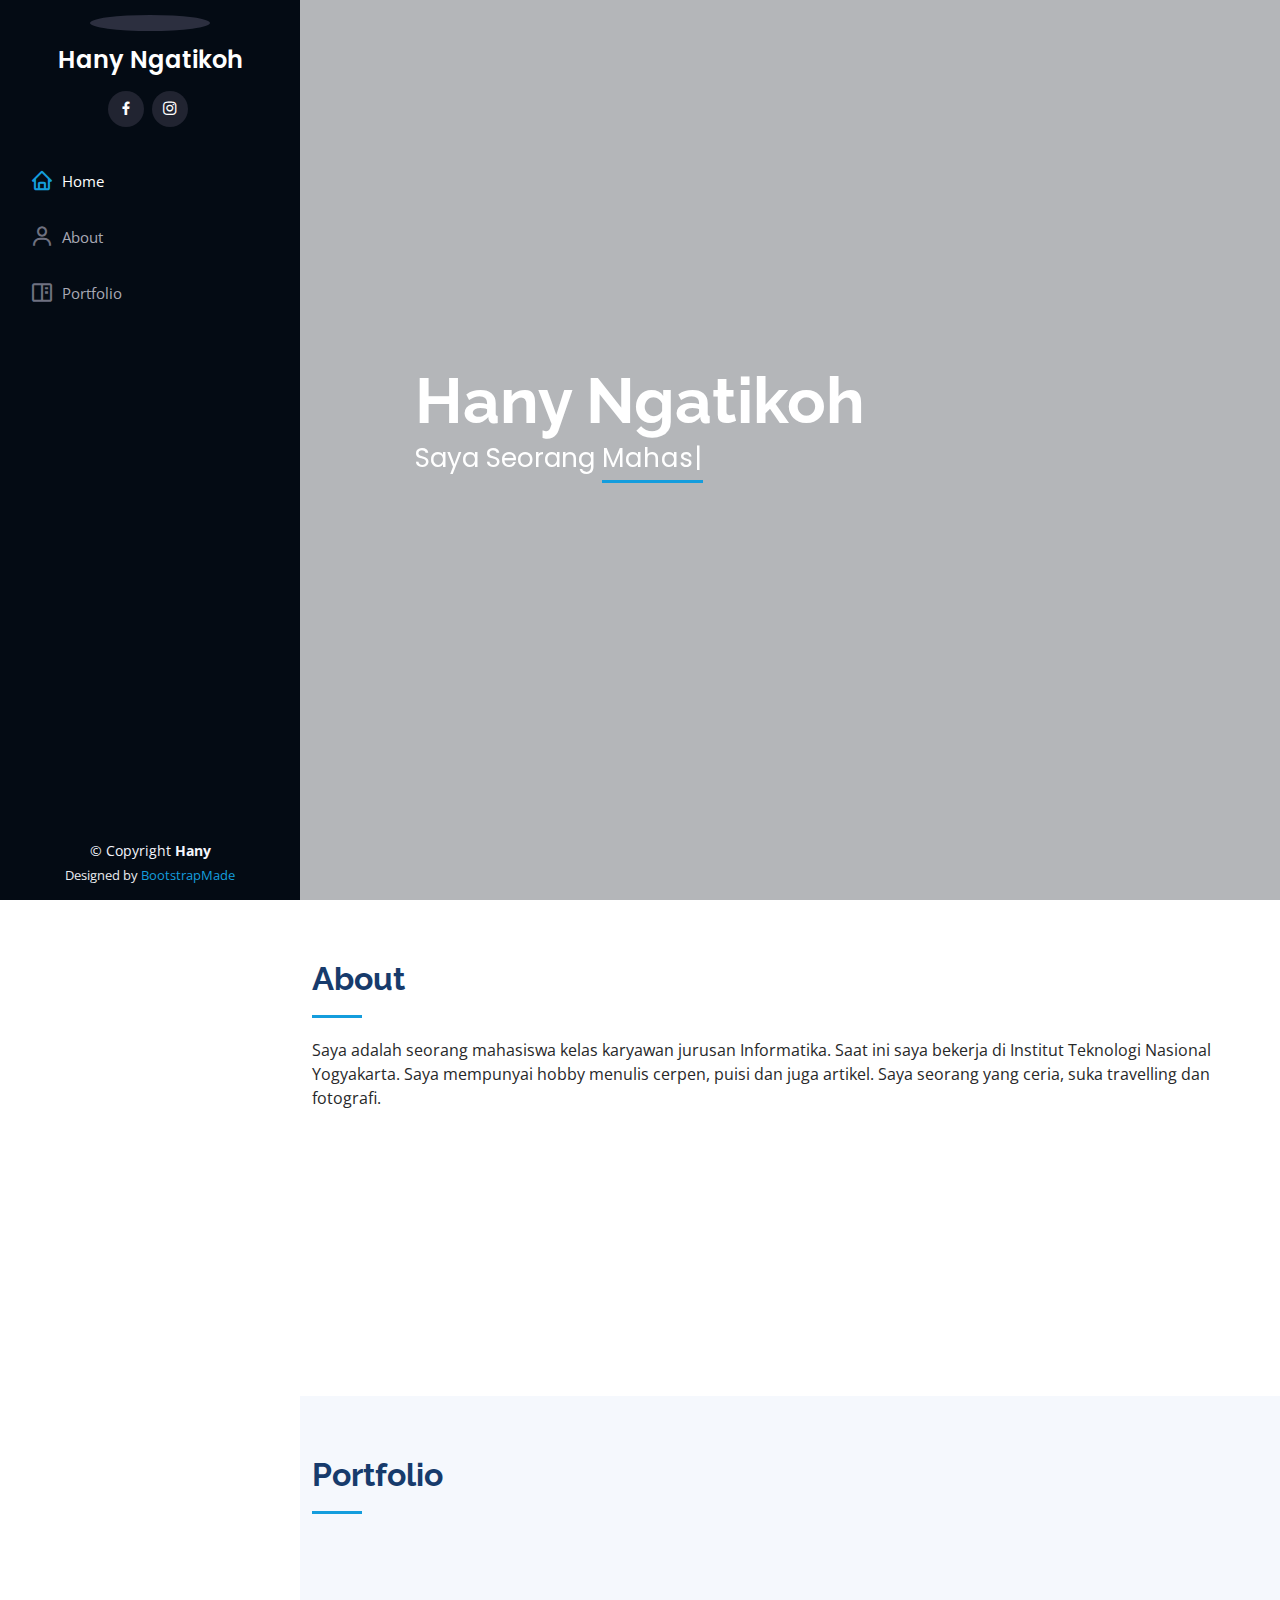
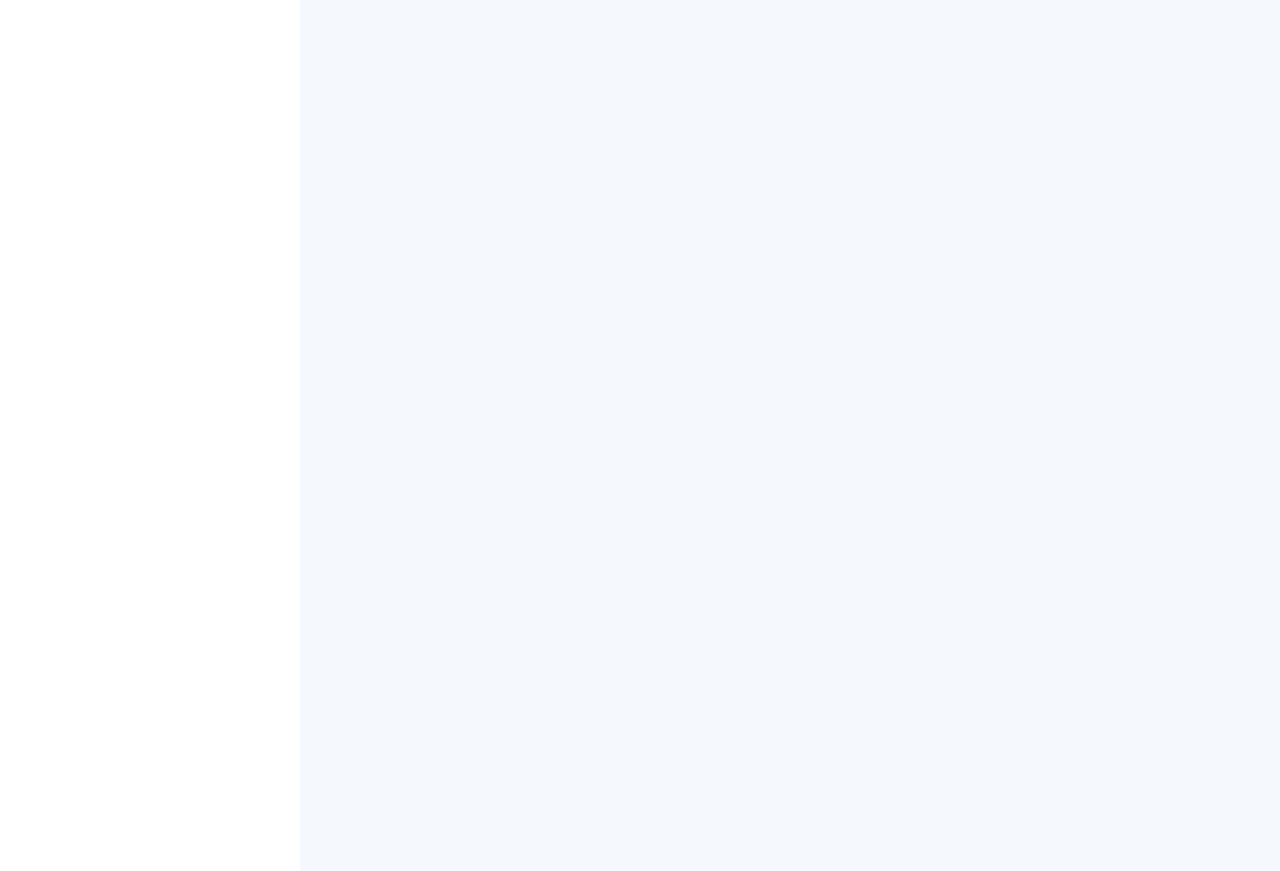
==== index.html @ 4911944a "Update index.html" ====
<!DOCTYPE html>
<html lang="en">

<head>
    <meta charset="utf-8">
    <meta content="width=device-width, initial-scale=1.0" name="viewport">

    <title>iPortfolio Bootstrap Template - Index</title>
    <meta content="" name="description">
    <meta content="" name="keywords">

    <!-- Icon web -->
    <link href="assets/img/favicon.png" rel="icon">
    <link href="assets/img/apple-touch-icon.png" rel="apple-touch-icon">
    <link rel="manifest" href="manifest.json">

    <!-- Google Fonts -->
    <link href="https://fonts.googleapis.com/css?family=Open+Sans:300,300i,400,400i,600,600i,700,700i|Raleway:300,300i,400,400i,500,500i,600,600i,700,700i|Poppins:300,300i,400,400i,500,500i,600,600i,700,700i" rel="stylesheet">

    <!-- Penggunaan CSS Files untuk responsive-->
    <link href="assets/vendor/aos/aos.css" rel="stylesheet">
    <link href="assets/vendor/bootstrap/css/bootstrap.min.css" rel="stylesheet">
    <link href="assets/vendor/bootstrap-icons/bootstrap-icons.css" rel="stylesheet">
    <link href="assets/vendor/boxicons/css/boxicons.min.css" rel="stylesheet">
    <link href="assets/vendor/glightbox/css/glightbox.min.css" rel="stylesheet">
    <link href="assets/vendor/swiper/swiper-bundle.min.css" rel="stylesheet">

    <!-- Template Main CSS File -->
    <link href="assets/css/style.css" rel="stylesheet">

</head>

<body>

    <!-- ======= Mobile nav toggle button ======= -->
    <i class="bi bi-list mobile-nav-toggle d-xl-none"></i>

    <!-- ======= Header ======= -->
    <header id="header">
        <div class="d-flex flex-column">

            <div class="profile">
                <img src="https://specials-images.forbesimg.com/imageserve/5df3d3c64e291700078306e5/416x416.jpg?background=000000&cropX1=35&cropX2=4124&cropY1=30&cropY2=4119" alt="" class="img-fluid rounded-circle">
                <h1 class="text-light"><a href="index.html">Hany Ngatikoh</a></h1>
                <div class="social-links mt-3 text-center">
                    <!-- Link Sosmed -->
                    <a href="https://web.facebook.com/hany.unaya" class="facebook"><i class="bx bxl-facebook"></i></a>
                    <a href="https://www.instagram.com/hany_nga/" class="instagram"><i class="bx bxl-instagram"></i></a>
                </div>
            </div>

            <nav id="navbar" class="nav-menu navbar">
                <ul>
                    <li><a href="#hero" class="nav-link scrollto active"><i class="bx bx-home"></i> <span>Home</span></a></li>
                    <li><a href="#about" class="nav-link scrollto"><i class="bx bx-user"></i> <span>About</span></a></li>
                    <li><a href="#portfolio" class="nav-link scrollto"><i class="bx bx-book-content"></i> <span>Portfolio</span></a></li>
                </ul>
            </nav>
            <!-- .nav-menu -->
        </div>
    </header>
    <!-- End Header -->

    <!-- ======= Hero Section ======= -->
    <section id="hero" class="d-flex flex-column justify-content-center align-items-center">
        <div class="hero-container" data-aos="fade-in">
            <h1>Hany Ngatikoh</h1>
            <!-- Animasi Text Berjalan -->
            <p>Saya Seorang <span class="typed" data-typed-items="Mahasiswa, Penulis, Fotografi"></span></p>
        </div>
    </section>
    <!-- End Hero -->

    <main id="main">

        <!-- ======= About Section ======= -->
        <section id="about" class="about">
            <div class="container">

                <div class="section-title">
                    <h2>About</h2>
                    <p>Saya adalah seorang mahasiswa kelas karyawan jurusan Informatika. Saat ini saya bekerja di Institut Teknologi Nasional Yogyakarta. Saya mempunyai hobby menulis cerpen, puisi dan juga artikel. Saya seorang yang ceria, suka travelling
                        dan fotografi.</p>
                </div>

                <div class="row">
                    <div class="col-lg-4" data-aos="fade-right">
                        <img src="https://e7.pngegg.com/pngimages/531/627/png-clipart-businessperson-company-sales-woman-working-company-arm.png" class="img-fluid" alt="">
                    </div>
                    <div class="col-lg-8 pt-4 pt-lg-0 content" data-aos="fade-left">
                        <h3>Penulis &amp; Fotografer.</h3>
                        <div class="row">
                            <div class="col-lg-6">
                                <ul>
                                    <li><i class="bi bi-chevron-right"></i> <strong>Tgl Lahir:</strong> <span>14 Oktober 1999</span></li>
                                    <li><i class="bi bi-chevron-right"></i> <strong>Telepon:</strong> <span>+6208888277483</span></li>
                                    <li><i class="bi bi-chevron-right"></i> <strong>Kota:</strong> <span>Jakarta</span></li>
                                </ul>
                            </div>
                            <div class="col-lg-6">
                                <ul>
                                    <li><i class="bi bi-chevron-right"></i> <strong>Umur:</strong> <span>22</span></li>
                                    <li><i class="bi bi-chevron-right"></i> <strong>Pendidikan:</strong> <span>Diploma</span></li>
                                    <li><i class="bi bi-chevron-right"></i> <strong>Freelance:</strong> <span>Available</span></li>
                                </ul>
                            </div>
                        </div>
                        <p>
                            Hubungin saya jika membutuhkan keahlian pekerjaan saya ***.
                        </p>
                    </div>
                </div>

            </div>
        </section>
        <!-- End About Section -->

        <!-- ======= Portfolio Section ======= -->
        <section id="portfolio" class="portfolio section-bg">
            <div class="container">

                <div class="section-title">
                    <h2>Portfolio</h2>

                </div>

                <div class="row" data-aos="fade-up">
                    <div class="col-lg-12 d-flex justify-content-center">
                        <ul id="portfolio-flters">
                            <li data-filter="*" class="filter-active">All</li>
                            <li data-filter=".filter-app">App</li>
                            <li data-filter=".filter-card">Card</li>
                            <li data-filter=".filter-web">Web</li>
                        </ul>
                    </div>
                </div>

                <div class="row portfolio-container" data-aos="fade-up" data-aos-delay="100">

                    <div class="col-lg-4 col-md-6 portfolio-item filter-app">
                        <div class="portfolio-wrap">
                            <img src="assets/img/portfolio/portfolio-1.jpg" class="img-fluid" alt="">
                            <div class="portfolio-links">
                                <a href="assets/img/portfolio/portfolio-1.jpg" data-gallery="portfolioGallery" class="portfolio-lightbox" title="App 1"><i class="bx bx-plus"></i></a>
                                <!-- Link ke page detail -->
                                <a href="portfolio-details.html" title="More Details"><i class="bx bx-link"></i></a>
                            </div>
                        </div>
                    </div>

                    <div class="col-lg-4 col-md-6 portfolio-item filter-web">
                        <div class="portfolio-wrap">
                            <img src="assets/img/portfolio/portfolio-2.jpg" class="img-fluid" alt="">
                            <div class="portfolio-links">
                                <a href="assets/img/portfolio/portfolio-2.jpg" data-gallery="portfolioGallery" class="portfolio-lightbox" title="Web 3"><i class="bx bx-plus"></i></a>
                                <a href="portfolio-details.html" title="More Details"><i class="bx bx-link"></i></a>
                            </div>
                        </div>
                    </div>

                    <div class="col-lg-4 col-md-6 portfolio-item filter-app">
                        <div class="portfolio-wrap">
                            <img src="assets/img/portfolio/portfolio-3.jpg" class="img-fluid" alt="">
                            <div class="portfolio-links">
                                <a href="assets/img/portfolio/portfolio-3.jpg" data-gallery="portfolioGallery" class="portfolio-lightbox" title="App 2"><i class="bx bx-plus"></i></a>
                                <a href="portfolio-details.html" title="More Details"><i class="bx bx-link"></i></a>
                            </div>
                        </div>
                    </div>

                    <div class="col-lg-4 col-md-6 portfolio-item filter-card">
                        <div class="portfolio-wrap">
                            <img src="assets/img/portfolio/portfolio-4.jpg" class="img-fluid" alt="">
                            <div class="portfolio-links">
                                <a href="assets/img/portfolio/portfolio-4.jpg" data-gallery="portfolioGallery" class="portfolio-lightbox" title="Card 2"><i class="bx bx-plus"></i></a>
                                <a href="portfolio-details.html" title="More Details"><i class="bx bx-link"></i></a>
                            </div>
                        </div>
                    </div>

                    <div class="col-lg-4 col-md-6 portfolio-item filter-web">
                        <div class="portfolio-wrap">
                            <img src="assets/img/portfolio/portfolio-5.jpg" class="img-fluid" alt="">
                            <div class="portfolio-links">
                                <a href="assets/img/portfolio/portfolio-5.jpg" data-gallery="portfolioGallery" class="portfolio-lightbox" title="Web 2"><i class="bx bx-plus"></i></a>
                                <a href="portfolio-details.html" title="More Details"><i class="bx bx-link"></i></a>
                            </div>
                        </div>
                    </div>

                    <div class="col-lg-4 col-md-6 portfolio-item filter-app">
                        <div class="portfolio-wrap">
                            <img src="assets/img/portfolio/portfolio-6.jpg" class="img-fluid" alt="">
                            <div class="portfolio-links">
                                <a href="assets/img/portfolio/portfolio-6.jpg" data-gallery="portfolioGallery" class="portfolio-lightbox" title="App 3"><i class="bx bx-plus"></i></a>
                                <a href="portfolio-details.html" title="More Details"><i class="bx bx-link"></i></a>
                            </div>
                        </div>
                    </div>

                    <div class="col-lg-4 col-md-6 portfolio-item filter-card">
                        <div class="portfolio-wrap">
                            <img src="assets/img/portfolio/portfolio-7.jpg" class="img-fluid" alt="">
                            <div class="portfolio-links">
                                <a href="assets/img/portfolio/portfolio-7.jpg" data-gallery="portfolioGallery" class="portfolio-lightbox" title="Card 1"><i class="bx bx-plus"></i></a>
                                <a href="portfolio-details.html" title="More Details"><i class="bx bx-link"></i></a>
                            </div>
                        </div>
                    </div>

                    <div class="col-lg-4 col-md-6 portfolio-item filter-card">
                        <div class="portfolio-wrap">
                            <img src="assets/img/portfolio/portfolio-8.jpg" class="img-fluid" alt="">
                            <div class="portfolio-links">
                                <a href="assets/img/portfolio/portfolio-8.jpg" data-gallery="portfolioGallery" class="portfolio-lightbox" title="Card 3"><i class="bx bx-plus"></i></a>
                                <a href="portfolio-details.html" title="More Details"><i class="bx bx-link"></i></a>
                            </div>
                        </div>
                    </div>

                    <div class="col-lg-4 col-md-6 portfolio-item filter-web">
                        <div class="portfolio-wrap">
                            <img src="assets/img/portfolio/portfolio-9.jpg" class="img-fluid" alt="">
                            <div class="portfolio-links">
                                <a href="assets/img/portfolio/portfolio-9.jpg" data-gallery="portfolioGallery" class="portfolio-lightbox" title="Web 3"><i class="bx bx-plus"></i></a>
                                <a href="portfolio-details.html" title="More Details"><i class="bx bx-link"></i></a>
                            </div>
                        </div>
                    </div>

                </div>

            </div>
        </section>
        <!-- End Portfolio Section -->

    </main>
    <!-- End #main -->

    <!-- ======= Footer ======= -->
    <footer id="footer">
        <div class="container">
            <div class="copyright">
                &copy; Copyright <strong><span>Hany</span></strong>
            </div>
            <div class="credits">
                Designed by <a href="https://bootstrapmade.com/">BootstrapMade</a>
            </div>
        </div>
    </footer>
    <!-- End  Footer -->

    <a href="#" class="back-to-top d-flex align-items-center justify-content-center"><i class="bi bi-arrow-up-short"></i></a>

    <!-- Vendor JS Files -->
    <script src="assets/vendor/aos/aos.js"></script>
    <script src="assets/vendor/bootstrap/js/bootstrap.bundle.min.js"></script>
    <script src="assets/vendor/glightbox/js/glightbox.min.js"></script>
    <script src="assets/vendor/isotope-layout/isotope.pkgd.min.js"></script>
    <script src="assets/vendor/swiper/swiper-bundle.min.js"></script>
    <script src="assets/vendor/typed.js/typed.min.js"></script>
    <script src="assets/vendor/waypoints/noframework.waypoints.js"></script>

    <!-- Template Main JS File -->
    <script src="assets/js/main.js"></script>
</body>

</html>
---- assets/css/style.css ----
/**
* Template Name: iPortfolio - v3.0.1
* Template URL: https://bootstrapmade.com/iportfolio-bootstrap-portfolio-websites-template/
* Author: BootstrapMade.com
* License: https://bootstrapmade.com/license/
*/

/*--------------------------------------------------------------
# General
--------------------------------------------------------------*/
body {
  font-family: "Open Sans", sans-serif;
  color: #272829;
}

a {
  color: #149ddd;
  text-decoration: none;
}

a:hover {
  color: #37b3ed;
  text-decoration: none;
}

h1, h2, h3, h4, h5, h6 {
  font-family: "Raleway", sans-serif;
}

/*--------------------------------------------------------------
# Back to top button
--------------------------------------------------------------*/
.back-to-top {
  position: fixed;
  visibility: hidden;
  opacity: 0;
  right: 15px;
  bottom: 15px;
  z-index: 996;
  background: #149ddd;
  width: 40px;
  height: 40px;
  border-radius: 50px;
  transition: all 0.4s;
}

.back-to-top i {
  font-size: 28px;
  color: #fff;
  line-height: 0;
}

.back-to-top:hover {
  background: #2eafec;
  color: #fff;
}

.back-to-top.active {
  visibility: visible;
  opacity: 1;
}

/*--------------------------------------------------------------
# Header
--------------------------------------------------------------*/
#header {
  position: fixed;
  top: 0;
  left: 0;
  bottom: 0;
  width: 300px;
  transition: all ease-in-out 0.5s;
  z-index: 9997;
  transition: all 0.5s;
  padding: 0 15px;
  background: #040b14;
  overflow-y: auto;
}

#header .profile img {
  margin: 15px auto;
  display: block;
  width: 120px;
  border: 8px solid #2c2f3f;
}

#header .profile h1 {
  font-size: 24px;
  margin: 0;
  padding: 0;
  font-weight: 600;
  -moz-text-align-last: center;
  text-align-last: center;
  font-family: "Poppins", sans-serif;
}

#header .profile h1 a, #header .profile h1 a:hover {
  color: #fff;
  text-decoration: none;
}

#header .profile .social-links a {
  font-size: 18px;
  display: inline-block;
  background: #212431;
  color: #fff;
  line-height: 1;
  padding: 8px 0;
  margin-right: 4px;
  border-radius: 50%;
  text-align: center;
  width: 36px;
  height: 36px;
  transition: 0.3s;
}

#header .profile .social-links a:hover {
  background: #149ddd;
  color: #fff;
  text-decoration: none;
}

#main {
  margin-left: 300px;
}

@media (max-width: 1199px) {
  #header {
    left: -300px;
  }
  #main {
    margin-left: 0;
  }
}

/*--------------------------------------------------------------
# Navigation Menu
--------------------------------------------------------------*/
/* Desktop Navigation */
.nav-menu {
  padding: 30px 0 0 0;
}

.nav-menu * {
  margin: 0;
  padding: 0;
  list-style: none;
}

.nav-menu > ul > li {
  position: relative;
  white-space: nowrap;
}

.nav-menu a {
  display: flex;
  align-items: center;
  color: #a8a9b4;
  padding: 12px 15px;
  margin-bottom: 8px;
  transition: 0.3s;
  font-size: 15px;
}

.nav-menu a i {
  font-size: 24px;
  padding-right: 8px;
  color: #6f7180;
}

.nav-menu a:hover, .nav-menu .active, .nav-menu li:hover > a {
  text-decoration: none;
  color: #fff;
}

.nav-menu a:hover i, .nav-menu .active i, .nav-menu li:hover > a i {
  color: #149ddd;
}

/* Mobile Navigation */
.mobile-nav-toggle {
  position: fixed;
  right: 15px;
  top: 15px;
  z-index: 9998;
  border: 0;
  font-size: 24px;
  transition: all 0.4s;
  outline: none !important;
  background-color: #149ddd;
  color: #fff;
  width: 40px;
  height: 40px;
  display: inline-flex;
  align-items: center;
  justify-content: center;
  line-height: 0;
  border-radius: 50px;
  cursor: pointer;
}

.mobile-nav-active {
  overflow: hidden;
}

.mobile-nav-active #header {
  left: 0;
}

/*--------------------------------------------------------------
# Hero Section
--------------------------------------------------------------*/
#hero {
  width: 100%;
  height: 100vh;
  background: url("https://akcdn.detik.net.id/visual/2020/12/16/wonder-woman-1984-3.png?w=650") top center;
  background-size: cover;
}

#hero:before {
  content: "";
  background: rgba(5, 13, 24, 0.3);
  position: absolute;
  bottom: 0;
  top: 0;
  left: 0;
  right: 0;
  z-index: 1;
}

#hero .hero-container {
  position: relative;
  z-index: 2;
  min-width: 300px;
}

#hero h1 {
  margin: 0 0 10px 0;
  font-size: 64px;
  font-weight: 700;
  line-height: 56px;
  color: #fff;
}

#hero p {
  color: #fff;
  margin-bottom: 50px;
  font-size: 26px;
  font-family: "Poppins", sans-serif;
}

#hero p span {
  color: #fff;
  padding-bottom: 4px;
  letter-spacing: 1px;
  border-bottom: 3px solid #149ddd;
}

@media (min-width: 1024px) {
  #hero {
    background-attachment: fixed;
  }
}

@media (max-width: 768px) {
  #hero h1 {
    font-size: 28px;
    line-height: 36px;
  }
  #hero h2 {
    font-size: 18px;
    line-height: 24px;
    margin-bottom: 30px;
  }
}

/*--------------------------------------------------------------
# Sections General
--------------------------------------------------------------*/
section {
  padding: 60px 0;
  overflow: hidden;
}

.section-bg {
  background: #f5f8fd;
}

.section-title {
  padding-bottom: 30px;
}

.section-title h2 {
  font-size: 32px;
  font-weight: bold;
  margin-bottom: 20px;
  padding-bottom: 20px;
  position: relative;
  color: #173b6c;
}

.section-title h2::after {
  content: '';
  position: absolute;
  display: block;
  width: 50px;
  height: 3px;
  background: #149ddd;
  bottom: 0;
  left: 0;
}

.section-title p {
  margin-bottom: 0;
}

/*--------------------------------------------------------------
# About
--------------------------------------------------------------*/
.about .content h3 {
  font-weight: 700;
  font-size: 26px;
  color: #173b6c;
}

.about .content ul {
  list-style: none;
  padding: 0;
}

.about .content ul li {
  margin-bottom: 20px;
  display: flex;
  align-items: center;
}

.about .content ul strong {
  margin-right: 10px;
}

.about .content ul i {
  font-size: 16px;
  margin-right: 5px;
  color: #149ddd;
  line-height: 0;
}

.about .content p:last-child {
  margin-bottom: 0;
}

/*--------------------------------------------------------------
# Facts
--------------------------------------------------------------*/
.facts {
  padding-bottom: 30px;
}

.facts .count-box {
  padding: 30px;
  width: 100%;
}

.facts .count-box i {
  display: block;
  font-size: 44px;
  color: #149ddd;
  float: left;
  line-height: 0;
}

.facts .count-box span {
  font-size: 48px;
  line-height: 40px;
  display: block;
  font-weight: 700;
  color: #050d18;
  margin-left: 60px;
}

.facts .count-box p {
  padding: 15px 0 0 0;
  margin: 0 0 0 60px;
  font-family: "Raleway", sans-serif;
  font-size: 14px;
  color: #122f57;
}

.facts .count-box a {
  font-weight: 600;
  display: block;
  margin-top: 20px;
  color: #122f57;
  font-size: 15px;
  font-family: "Poppins", sans-serif;
  transition: ease-in-out 0.3s;
}

.facts .count-box a:hover {
  color: #1f5297;
}

/*--------------------------------------------------------------
# Akills
--------------------------------------------------------------*/
.skills .progress {
  height: 60px;
  display: block;
  background: none;
  border-radius: 0;
}

.skills .progress .skill {
  padding: 0;
  margin: 0 0 6px 0;
  text-transform: uppercase;
  display: block;
  font-weight: 600;
  font-family: "Poppins", sans-serif;
  color: #050d18;
}

.skills .progress .skill .val {
  float: right;
  font-style: normal;
}

.skills .progress-bar-wrap {
  background: #dce8f8;
  height: 10px;
}

.skills .progress-bar {
  width: 1px;
  height: 10px;
  transition: .9s;
  background-color: #149ddd;
}

/*--------------------------------------------------------------
# Resume
--------------------------------------------------------------*/
.resume .resume-title {
  font-size: 26px;
  font-weight: 700;
  margin-top: 20px;
  margin-bottom: 20px;
  color: #050d18;
}

.resume .resume-item {
  padding: 0 0 20px 20px;
  margin-top: -2px;
  border-left: 2px solid #1f5297;
  position: relative;
}

.resume .resume-item h4 {
  line-height: 18px;
  font-size: 18px;
  font-weight: 600;
  text-transform: uppercase;
  font-family: "Poppins", sans-serif;
  color: #050d18;
  margin-bottom: 10px;
}

.resume .resume-item h5 {
  font-size: 16px;
  background: #e4edf9;
  padding: 5px 15px;
  display: inline-block;
  font-weight: 600;
  margin-bottom: 10px;
}

.resume .resume-item ul {
  padding-left: 20px;
}

.resume .resume-item ul li {
  padding-bottom: 10px;
}

.resume .resume-item:last-child {
  padding-bottom: 0;
}

.resume .resume-item::before {
  content: "";
  position: absolute;
  width: 16px;
  height: 16px;
  border-radius: 50px;
  left: -9px;
  top: 0;
  background: #fff;
  border: 2px solid #1f5297;
}

/*--------------------------------------------------------------
# Portfolio
--------------------------------------------------------------*/
.portfolio .portfolio-item {
  margin-bottom: 30px;
}

.portfolio #portfolio-flters {
  padding: 0;
  margin: 0 auto 35px auto;
  list-style: none;
  text-align: center;
  background: #fff;
  border-radius: 50px;
  padding: 2px 15px;
}

.portfolio #portfolio-flters li {
  cursor: pointer;
  display: inline-block;
  padding: 10px 15px 8px 15px;
  font-size: 14px;
  font-weight: 600;
  line-height: 1;
  text-transform: uppercase;
  color: #272829;
  margin-bottom: 5px;
  transition: all 0.3s ease-in-out;
}

.portfolio #portfolio-flters li:hover, .portfolio #portfolio-flters li.filter-active {
  color: #149ddd;
}

.portfolio #portfolio-flters li:last-child {
  margin-right: 0;
}

.portfolio .portfolio-wrap {
  transition: 0.3s;
  position: relative;
  overflow: hidden;
  z-index: 1;
}

.portfolio .portfolio-wrap::before {
  content: "";
  background: rgba(255, 255, 255, 0.5);
  position: absolute;
  left: 0;
  right: 0;
  top: 0;
  bottom: 0;
  transition: all ease-in-out 0.3s;
  z-index: 2;
  opacity: 0;
}

.portfolio .portfolio-wrap .portfolio-links {
  opacity: 1;
  left: 0;
  right: 0;
  bottom: -60px;
  z-index: 3;
  position: absolute;
  transition: all ease-in-out 0.3s;
  display: flex;
  justify-content: center;
}

.portfolio .portfolio-wrap .portfolio-links a {
  color: #fff;
  font-size: 28px;
  text-align: center;
  background: rgba(20, 157, 221, 0.75);
  transition: 0.3s;
  width: 50%;
}

.portfolio .portfolio-wrap .portfolio-links a:hover {
  background: rgba(20, 157, 221, 0.95);
}

.portfolio .portfolio-wrap .portfolio-links a + a {
  border-left: 1px solid #37b3ed;
}

.portfolio .portfolio-wrap:hover::before {
  top: 0;
  left: 0;
  right: 0;
  bottom: 0;
  opacity: 1;
}

.portfolio .portfolio-wrap:hover .portfolio-links {
  opacity: 1;
  bottom: 0;
}

/*--------------------------------------------------------------
# Portfolio Details
--------------------------------------------------------------*/
.portfolio-details {
  padding-top: 40px;
}

.portfolio-details .portfolio-details-slider img {
  width: 100%;
}

.portfolio-details .portfolio-details-slider .swiper-pagination {
  margin-top: 20px;
  position: relative;
}

.portfolio-details .portfolio-details-slider .swiper-pagination .swiper-pagination-bullet {
  width: 12px;
  height: 12px;
  background-color: #fff;
  opacity: 1;
  border: 1px solid #149ddd;
}

.portfolio-details .portfolio-details-slider .swiper-pagination .swiper-pagination-bullet-active {
  background-color: #149ddd;
}

.portfolio-details .portfolio-info {
  padding: 30px;
  box-shadow: 0px 0 30px rgba(5, 13, 24, 0.08);
}

.portfolio-details .portfolio-info h3 {
  font-size: 22px;
  font-weight: 700;
  margin-bottom: 20px;
  padding-bottom: 20px;
  border-bottom: 1px solid #eee;
}

.portfolio-details .portfolio-info ul {
  list-style: none;
  padding: 0;
  font-size: 15px;
}

.portfolio-details .portfolio-info ul li + li {
  margin-top: 10px;
}

.portfolio-details .portfolio-description {
  padding-top: 30px;
}

.portfolio-details .portfolio-description h2 {
  font-size: 26px;
  font-weight: 700;
  margin-bottom: 20px;
}

.portfolio-details .portfolio-description p {
  padding: 0;
}

/*--------------------------------------------------------------
# Services
--------------------------------------------------------------*/
.services .icon-box {
  margin-bottom: 20px;
}

.services .icon {
  float: left;
  display: flex;
  align-items: center;
  justify-content: center;
  width: 54px;
  height: 54px;
  background: #149ddd;
  border-radius: 50%;
  transition: 0.5s;
  border: 1px solid #149ddd;
}

.services .icon i {
  color: #fff;
  font-size: 24px;
  line-height: 0;
}

.services .icon-box:hover .icon {
  background: #fff;
}

.services .icon-box:hover .icon i {
  color: #149ddd;
}

.services .title {
  margin-left: 80px;
  font-weight: 700;
  margin-bottom: 15px;
  font-size: 18px;
}

.services .title a {
  color: #343a40;
}

.services .title a:hover {
  color: #149ddd;
}

.services .description {
  margin-left: 80px;
  line-height: 24px;
  font-size: 14px;
}

/*--------------------------------------------------------------
# Testimonials
--------------------------------------------------------------*/
.testimonials .testimonial-item {
  box-sizing: content-box;
  text-align: center;
  min-height: 320px;
}

.testimonials .testimonial-item .testimonial-img {
  width: 90px;
  border-radius: 50%;
  margin: 0 auto;
}

.testimonials .testimonial-item h3 {
  font-size: 18px;
  font-weight: bold;
  margin: 10px 0 5px 0;
  color: #111;
}

.testimonials .testimonial-item h4 {
  font-size: 14px;
  color: #999;
  margin: 0;
}

.testimonials .testimonial-item .quote-icon-left, .testimonials .testimonial-item .quote-icon-right {
  color: #c3e8fa;
  font-size: 26px;
}

.testimonials .testimonial-item .quote-icon-left {
  display: inline-block;
  left: -5px;
  position: relative;
}

.testimonials .testimonial-item .quote-icon-right {
  display: inline-block;
  right: -5px;
  position: relative;
  top: 10px;
}

.testimonials .testimonial-item p {
  font-style: italic;
  margin: 0 15px 15px 15px;
  padding: 20px;
  background: #fff;
  position: relative;
  margin-bottom: 35px;
  border-radius: 6px;
  box-shadow: 0px 2px 15px rgba(0, 0, 0, 0.1);
}

.testimonials .testimonial-item p::after {
  content: "";
  width: 0;
  height: 0;
  border-top: 20px solid #fff;
  border-right: 20px solid transparent;
  border-left: 20px solid transparent;
  position: absolute;
  bottom: -20px;
  left: calc(50% - 20px);
}

.testimonials .swiper-pagination {
  margin-top: 20px;
  position: relative;
}

.testimonials .swiper-pagination .swiper-pagination-bullet {
  width: 12px;
  height: 12px;
  background-color: #fff;
  opacity: 1;
  border: 1px solid #149ddd;
}

.testimonials .swiper-pagination .swiper-pagination-bullet-active {
  background-color: #149ddd;
}

/*--------------------------------------------------------------
# Contact
--------------------------------------------------------------*/
.contact {
  padding-bottom: 130px;
}

.contact .info {
  padding: 30px;
  background: #fff;
  width: 100%;
  box-shadow: 0 0 24px 0 rgba(0, 0, 0, 0.12);
}

.contact .info i {
  font-size: 20px;
  color: #149ddd;
  float: left;
  width: 44px;
  height: 44px;
  background: #dff3fc;
  display: flex;
  justify-content: center;
  align-items: center;
  border-radius: 50px;
  transition: all 0.3s ease-in-out;
}

.contact .info h4 {
  padding: 0 0 0 60px;
  font-size: 22px;
  font-weight: 600;
  margin-bottom: 5px;
  color: #050d18;
}

.contact .info p {
  padding: 0 0 10px 60px;
  margin-bottom: 20px;
  font-size: 14px;
  color: #173b6c;
}

.contact .info .email p {
  padding-top: 5px;
}

.contact .info .social-links {
  padding-left: 60px;
}

.contact .info .social-links a {
  font-size: 18px;
  display: inline-block;
  background: #333;
  color: #fff;
  line-height: 1;
  padding: 8px 0;
  border-radius: 50%;
  text-align: center;
  width: 36px;
  height: 36px;
  transition: 0.3s;
  margin-right: 10px;
}

.contact .info .social-links a:hover {
  background: #149ddd;
  color: #fff;
}

.contact .info .email:hover i, .contact .info .address:hover i, .contact .info .phone:hover i {
  background: #149ddd;
  color: #fff;
}

.contact .php-email-form {
  width: 100%;
  padding: 30px;
  background: #fff;
  box-shadow: 0 0 24px 0 rgba(0, 0, 0, 0.12);
}

.contact .php-email-form .form-group {
  padding-bottom: 8px;
}

.contact .php-email-form .validate {
  display: none;
  color: red;
  margin: 0 0 15px 0;
  font-weight: 400;
  font-size: 13px;
}

.contact .php-email-form .error-message {
  display: none;
  color: #fff;
  background: #ed3c0d;
  text-align: left;
  padding: 15px;
  font-weight: 600;
}

.contact .php-email-form .error-message br + br {
  margin-top: 25px;
}

.contact .php-email-form .sent-message {
  display: none;
  color: #fff;
  background: #18d26e;
  text-align: center;
  padding: 15px;
  font-weight: 600;
}

.contact .php-email-form .loading {
  display: none;
  background: #fff;
  text-align: center;
  padding: 15px;
}

.contact .php-email-form .loading:before {
  content: "";
  display: inline-block;
  border-radius: 50%;
  width: 24px;
  height: 24px;
  margin: 0 10px -6px 0;
  border: 3px solid #18d26e;
  border-top-color: #eee;
  -webkit-animation: animate-loading 1s linear infinite;
  animation: animate-loading 1s linear infinite;
}

.contact .php-email-form .form-group {
  margin-bottom: 15px;
}

.contact .php-email-form label {
  padding-bottom: 8px;
}

.contact .php-email-form input, .contact .php-email-form textarea {
  border-radius: 0;
  box-shadow: none;
  font-size: 14px;
}

.contact .php-email-form input {
  height: 44px;
}

.contact .php-email-form textarea {
  padding: 10px 15px;
}

.contact .php-email-form button[type="submit"] {
  background: #149ddd;
  border: 0;
  padding: 10px 24px;
  color: #fff;
  transition: 0.4s;
  border-radius: 4px;
}

.contact .php-email-form button[type="submit"]:hover {
  background: #37b3ed;
}

@-webkit-keyframes animate-loading {
  0% {
    transform: rotate(0deg);
  }
  100% {
    transform: rotate(360deg);
  }
}

@keyframes animate-loading {
  0% {
    transform: rotate(0deg);
  }
  100% {
    transform: rotate(360deg);
  }
}

/*--------------------------------------------------------------
# Breadcrumbs
--------------------------------------------------------------*/
.breadcrumbs {
  padding: 20px 0;
  background: #f9f9f9;
}

.breadcrumbs h2 {
  font-size: 26px;
  font-weight: 300;
}

.breadcrumbs ol {
  display: flex;
  flex-wrap: wrap;
  list-style: none;
  padding: 0;
  margin: 0;
  font-size: 15px;
}

.breadcrumbs ol li + li {
  padding-left: 10px;
}

.breadcrumbs ol li + li::before {
  display: inline-block;
  padding-right: 10px;
  color: #0e2442;
  content: "/";
}

@media (max-width: 768px) {
  .breadcrumbs .d-flex {
    display: block !important;
  }
  .breadcrumbs ol {
    display: block;
  }
  .breadcrumbs ol li {
    display: inline-block;
  }
}

/*--------------------------------------------------------------
# Footer
--------------------------------------------------------------*/
#footer {
  padding: 15px;
  color: #f4f6fd;
  font-size: 14px;
  position: fixed;
  left: 0;
  bottom: 0;
  width: 300px;
  z-index: 9999;
  background: #040b14;
}

#footer .copyright {
  text-align: center;
}

#footer .credits {
  padding-top: 5px;
  text-align: center;
  font-size: 13px;
  color: #eaebf0;
}

@media (max-width: 1199px) {
  #footer {
    position: static;
    width: auto;
    padding-right: 20px 15px;
  }
}
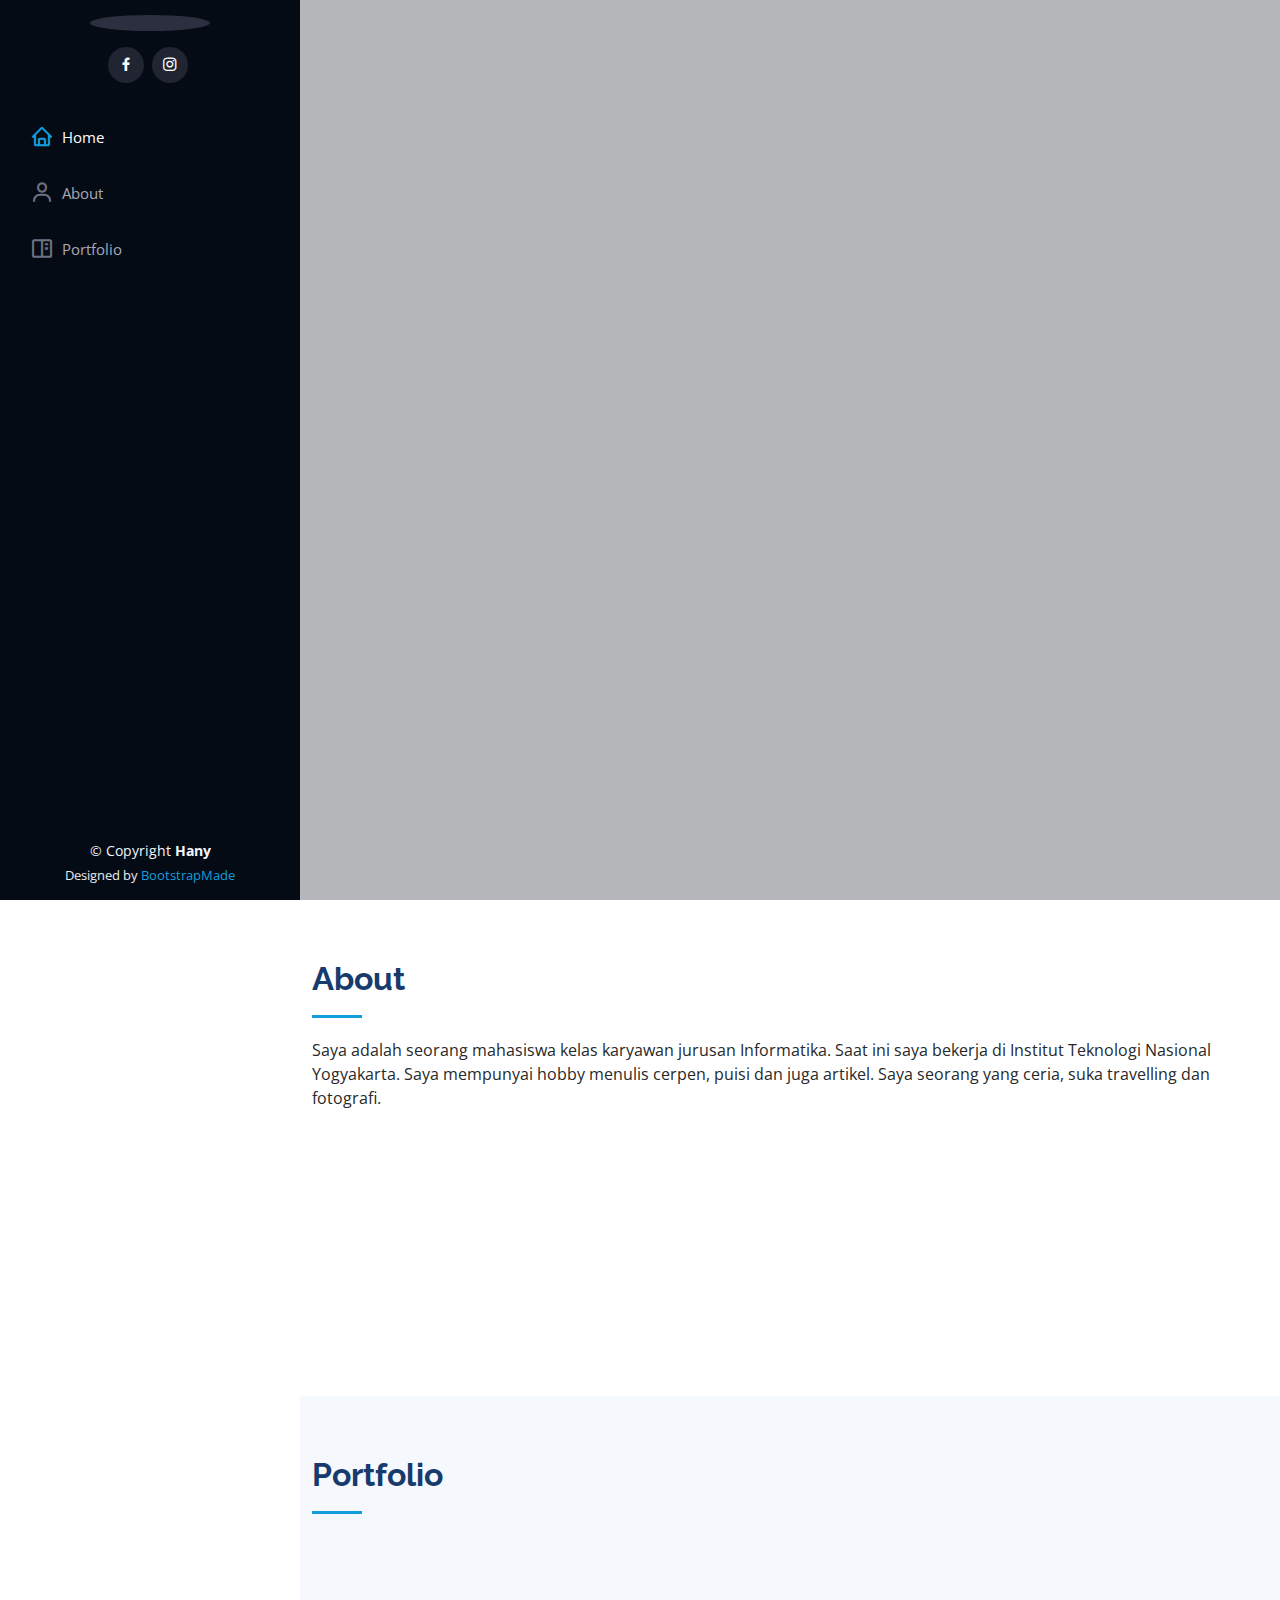
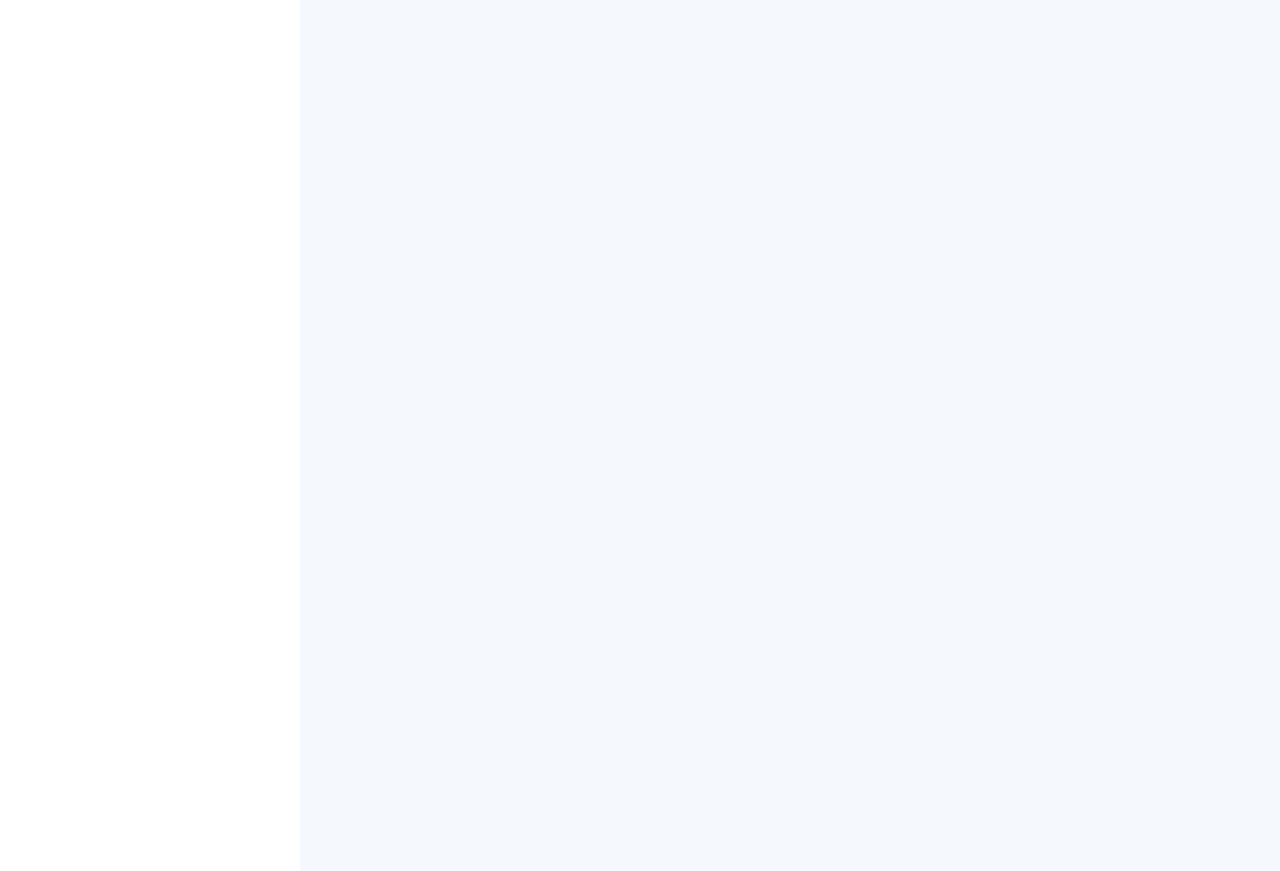
==== commit 75353ad9: "update" ====
--- a/index.html
+++ b/index.html
@@ -40,8 +40,12 @@
         <div class="d-flex flex-column">
 
             <div class="profile">
-                <img src="https://specials-images.forbesimg.com/imageserve/5df3d3c64e291700078306e5/416x416.jpg?background=000000&cropX1=35&cropX2=4124&cropY1=30&cropY2=4119" alt="" class="img-fluid rounded-circle">
-                <h1 class="text-light"><a href="index.html">Hany Ngatikoh</a></h1>
+                <img src="assets/img/profile.jpg" alt="" class="img-fluid rounded-circle">
+                <h1 class="text-light">
+                    <a href="index.html">
+                        <span id="fullname"></span>
+                    </a>
+                </h1>
                 <div class="social-links mt-3 text-center">
                     <!-- Link Sosmed -->
                     <a href="https://web.facebook.com/hany.unaya" class="facebook"><i class="bx bxl-facebook"></i></a>
@@ -64,9 +68,9 @@
     <!-- ======= Hero Section ======= -->
     <section id="hero" class="d-flex flex-column justify-content-center align-items-center">
         <div class="hero-container" data-aos="fade-in">
-            <h1>Hany Ngatikoh</h1>
+            <h1 id="header-fullname"></h1>
             <!-- Animasi Text Berjalan -->
-            <p>Saya Seorang <span class="typed" data-typed-items="Mahasiswa, Penulis, Fotografi"></span></p>
+            
         </div>
     </section>
     <!-- End Hero -->
@@ -85,7 +89,7 @@
 
                 <div class="row">
                     <div class="col-lg-4" data-aos="fade-right">
-                        <img src="https://e7.pngegg.com/pngimages/531/627/png-clipart-businessperson-company-sales-woman-working-company-arm.png" class="img-fluid" alt="">
+                        <img src="assets/img/profile.jpg" class="img-fluid" alt="">
                     </div>
                     <div class="col-lg-8 pt-4 pt-lg-0 content" data-aos="fade-left">
                         <h3>Penulis &amp; Fotografer.</h3>
@@ -262,6 +266,7 @@
     <script src="assets/vendor/waypoints/noframework.waypoints.js"></script>
 
     <!-- Template Main JS File -->
+    <script src="assets/js/app.js"></script>
     <script src="assets/js/main.js"></script>
 </body>
 
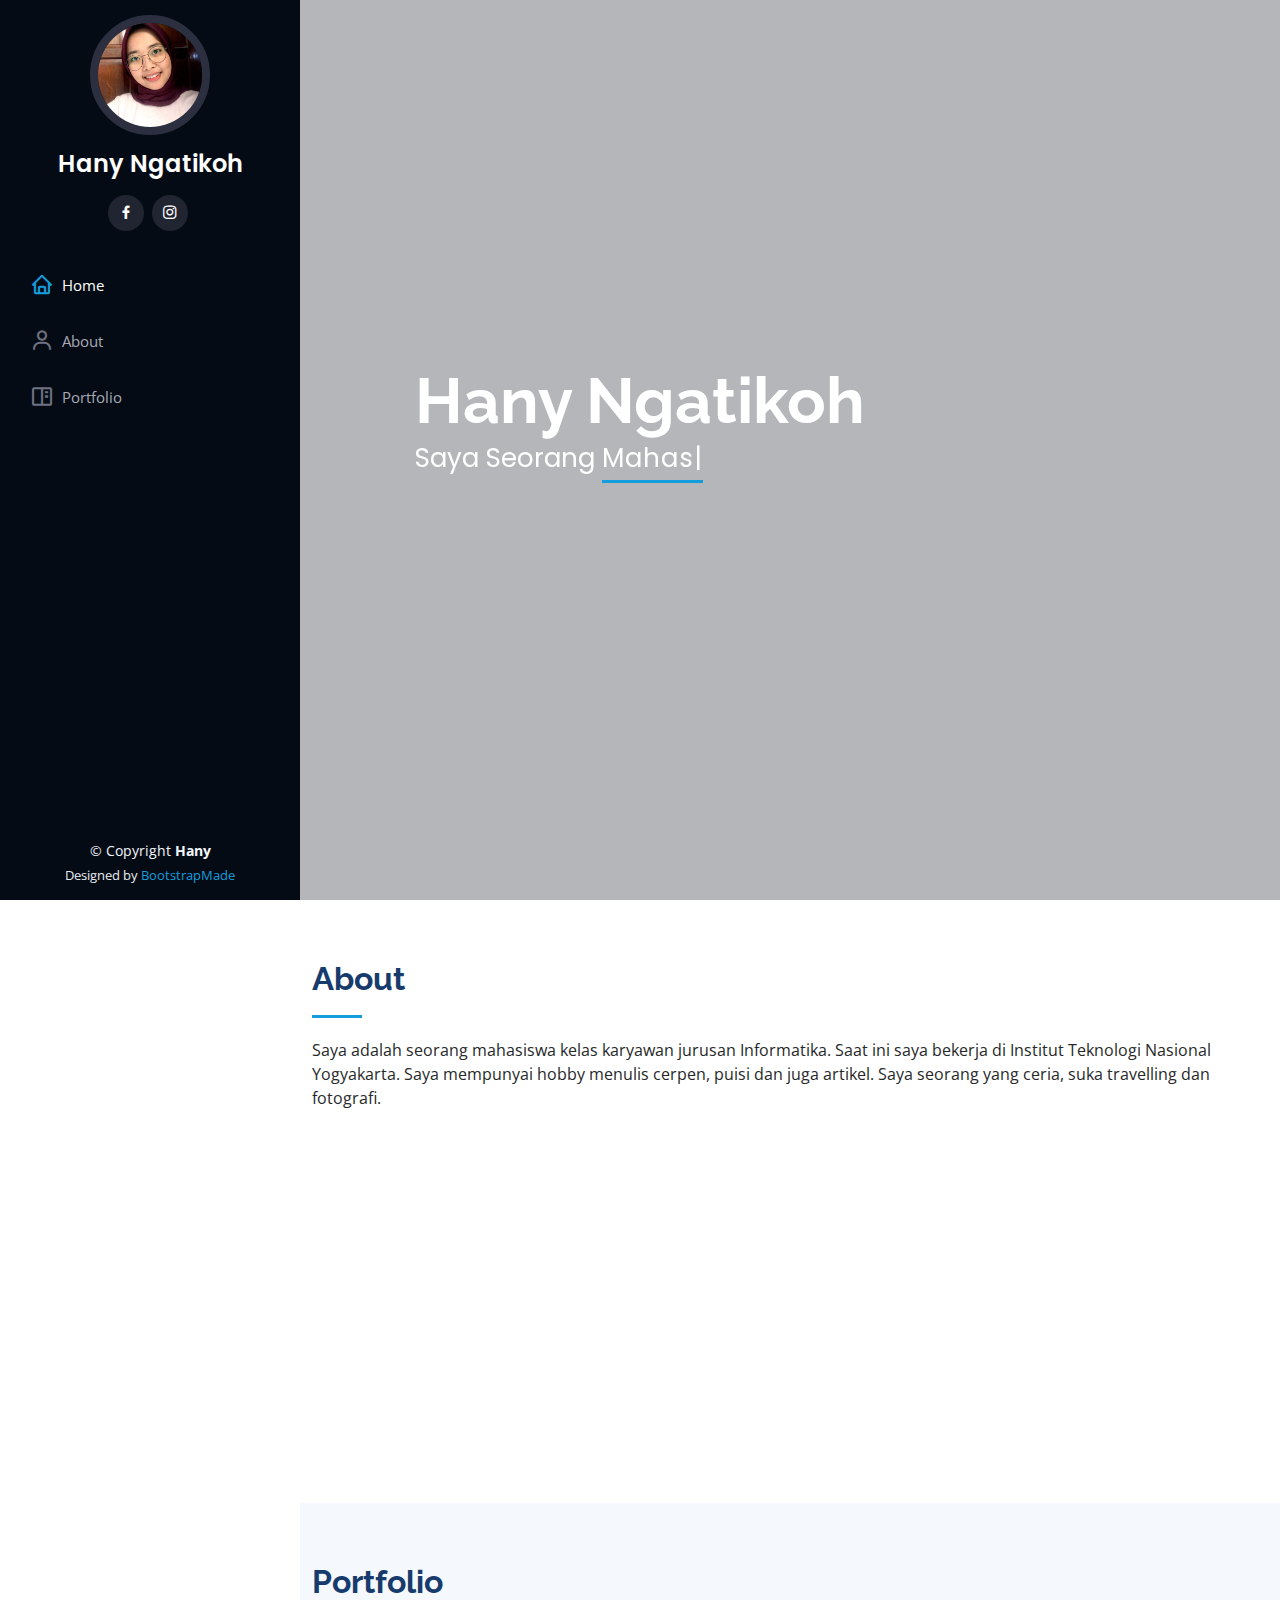
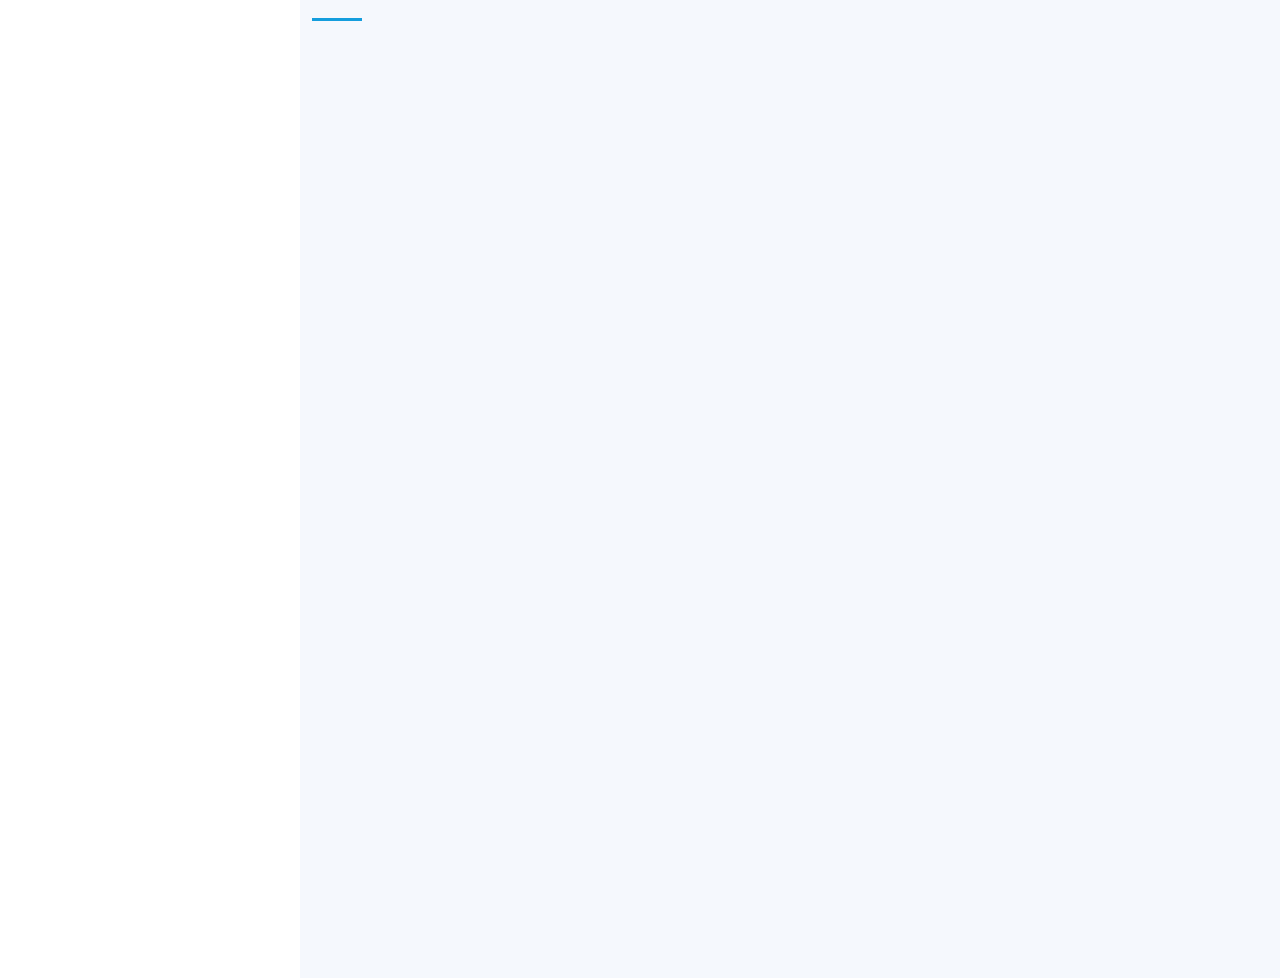
==== commit d123a675: "Update index.html" ====
--- a/index.html
+++ b/index.html
@@ -43,7 +43,7 @@
                 <img src="assets/img/profile.jpg" alt="" class="img-fluid rounded-circle">
                 <h1 class="text-light">
                     <a href="index.html">
-                        <span id="fullname"></span>
+                        Hany Ngatikoh
                     </a>
                 </h1>
                 <div class="social-links mt-3 text-center">
@@ -68,9 +68,9 @@
     <!-- ======= Hero Section ======= -->
     <section id="hero" class="d-flex flex-column justify-content-center align-items-center">
         <div class="hero-container" data-aos="fade-in">
-            <h1 id="header-fullname"></h1>
+            <h1>Hany Ngatikoh</h1>
             <!-- Animasi Text Berjalan -->
-            
+            <p>Saya Seorang <span class="typed" data-typed-items="Mahasiswa, Penulis, Fotografi"></span></p>
         </div>
     </section>
     <!-- End Hero -->
